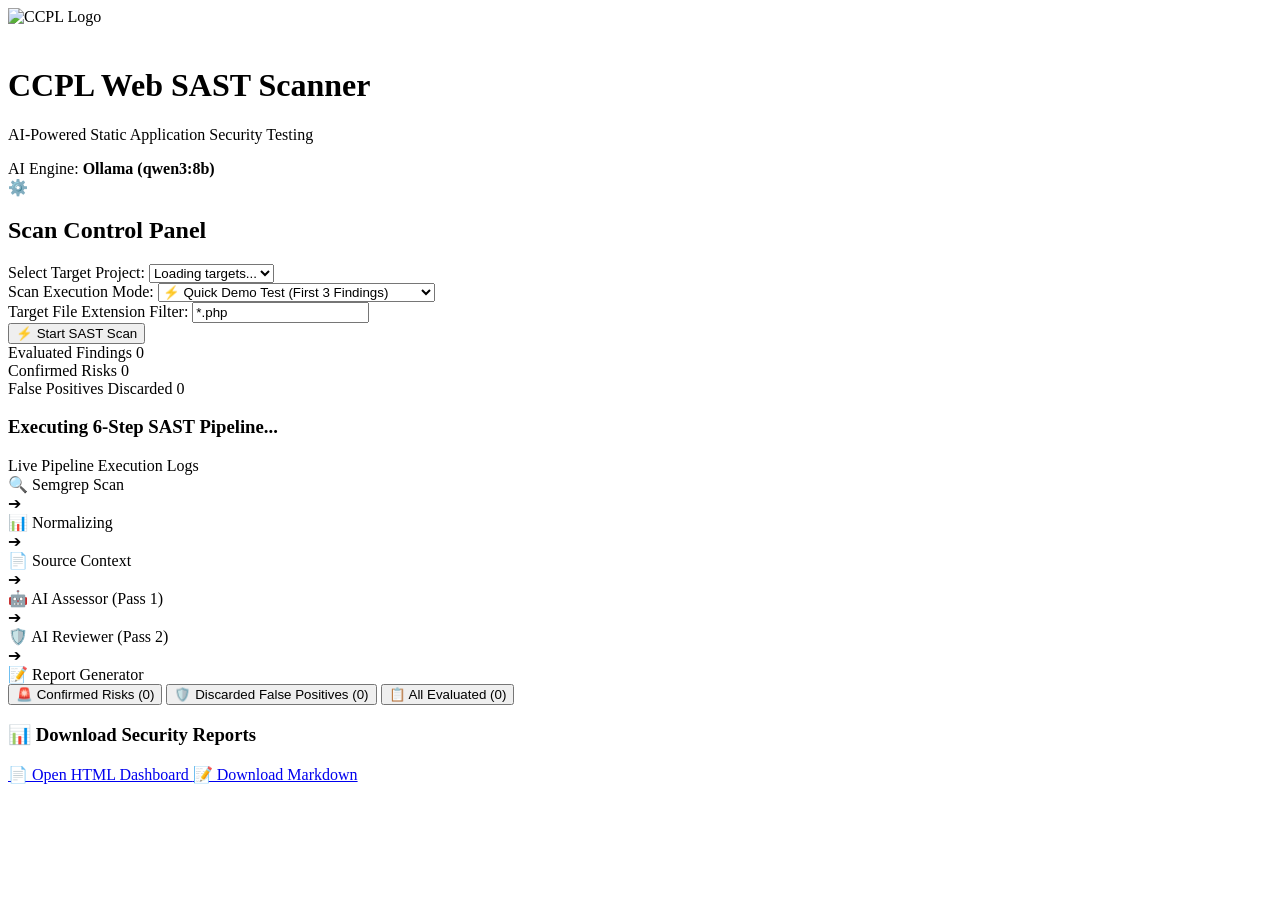
==== frontend/index.html @ 24cbbf10 "Final Phase 1 completion: Clean codebase audit, updated README.md, created HANDOVER.md for Phase 2 D" ====
<!DOCTYPE html>
<html lang="en">
<head>
    <meta charset="UTF-8">
    <meta name="viewport" content="width=device-width, initial-scale=1.0">
    <title>CCPL Web SAST Security Dashboard</title>
    <!-- Google Fonts for Modern Typography -->
    <link rel="preconnect" href="https://fonts.googleapis.com">
    <link rel="preconnect" href="https://fonts.gstatic.com" crossorigin>
    <link href="https://fonts.googleapis.com/css2?family=Outfit:wght@300;400;500;600;700&family=Fira+Code:wght@400;500&display=swap" rel="stylesheet">
    <!-- Static Stylesheet -->
    <link rel="stylesheet" href="/static/style.css">
</head>
<body>
    <div class="app-container">
        <!-- Top Navigation Header -->
        <header class="navbar">
            <div class="logo-group">
                <img src="/static/logo.webp" alt="CCPL Logo" class="brand-logo" style="height: 38px; max-height: 38px; width: auto; max-width: 160px; object-fit: contain; flex-shrink: 0; display: inline-block; vertical-align: middle;">
                <div>
                    <h1>CCPL Web SAST Scanner</h1>
                    <p class="subtitle">AI-Powered Static Application Security Testing</p>
                </div>
            </div>
            <div class="engine-badge">
                <span class="status-dot"></span>
                <span>AI Engine: <strong>Ollama (qwen3:8b)</strong></span>
            </div>
        </header>

        <!-- Main Dashboard Content -->
        <main class="dashboard-grid">
            <!-- Left Control Panel -->
            <section class="card control-card">
                <div class="card-title">
                    <span class="gear-icon">⚙️</span>
                    <h2>Scan Control Panel</h2>
                </div>
                
                <form id="scan-form" onsubmit="return false;">
                    <div class="form-group">
                        <label for="target-select">Select Target Project:</label>
                        <select id="target-select" class="form-input">
                            <option value="">Loading targets...</option>
                        </select>
                    </div>

                    <div class="form-group">
                        <label for="scan-mode">Scan Execution Mode:</label>
                        <select id="scan-mode" class="form-input">
                            <option value="3">⚡ Quick Demo Test (First 3 Findings)</option>
                            <option value="all">🔍 Full Comprehensive Scan (All Findings)</option>
                        </select>
                    </div>

                    <div class="form-group">
                        <label for="include-pattern">Target File Extension Filter:</label>
                        <input type="text" id="include-pattern" class="form-input" value="*.php" placeholder="e.g. *.php or *.js">
                    </div>

                    <button id="scan-btn" class="btn btn-primary">
                        <span id="btn-icon">⚡</span>
                        <span id="btn-text">Start SAST Scan</span>
                    </button>
                </form>
            </section>

            <!-- Right Results & Statistics Panel -->
            <section class="results-panel">
                <!-- Summary Metric Cards -->
                <div class="stats-row">
                    <div class="stat-card metric-evaluated">
                        <span class="stat-label">Evaluated Findings</span>
                        <span id="stat-total" class="stat-value text-blue">0</span>
                    </div>
                    <div class="stat-card metric-confirmed">
                        <span class="stat-label">Confirmed Risks</span>
                        <span id="stat-confirmed" class="stat-value text-red">0</span>
                    </div>
                    <div class="stat-card metric-discarded">
                        <span class="stat-label">False Positives Discarded</span>
                        <span id="stat-discarded" class="stat-value text-green">0</span>
                    </div>
                </div>

                <!-- Active Scan Central Processing Panel -->
                <div id="processing-panel" class="card processing-card">
                    <!-- Circular Blue Loading Spinner -->
                    <div id="spinner-container" class="spinner-group hidden">
                        <div class="blue-spinner"></div>
                        <h3 id="status-title">Executing 6-Step SAST Pipeline...</h3>
                    </div>

                    <!-- Live Real-Time Console Terminal Log Box -->
                    <div id="console-wrapper" class="console-wrapper hidden">
                        <div class="console-header">
                            <span class="console-dot red"></span>
                            <span class="console-dot yellow"></span>
                            <span class="console-dot green"></span>
                            <span class="console-title">Live Pipeline Execution Logs</span>
                        </div>
                        <div id="console-output" class="console-output"></div>
                    </div>

                    <!-- Clean 6-Step Pipeline Pathway Bar -->
                    <div id="pipeline-pathway" class="pipeline-pathway">
                        <div class="step-item" id="step-scanner">
                            <span class="step-icon">🔍</span>
                            <span class="step-label">Semgrep Scan</span>
                        </div>
                        <span class="arrow">➔</span>
                        <div class="step-item" id="step-normalizer">
                            <span class="step-icon">📊</span>
                            <span class="step-label">Normalizing</span>
                        </div>
                        <span class="arrow">➔</span>
                        <div class="step-item" id="step-context">
                            <span class="step-icon">📄</span>
                            <span class="step-label">Source Context</span>
                        </div>
                        <span class="arrow">➔</span>
                        <div class="step-item" id="step-assessor">
                            <span class="step-icon">🤖</span>
                            <span class="step-label">AI Assessor (Pass 1)</span>
                        </div>
                        <span class="arrow">➔</span>
                        <div class="step-item" id="step-reviewer">
                            <span class="step-icon">🛡️</span>
                            <span class="step-label">AI Reviewer (Pass 2)</span>
                        </div>
                        <span class="arrow">➔</span>
                        <div class="step-item" id="step-reports">
                            <span class="step-icon">📝</span>
                            <span class="step-label">Report Generator</span>
                        </div>
                    </div>
                </div>

                <!-- Interactive Filter Tabs Bar -->
                <div id="tab-navigation" class="tab-navigation hidden">
                    <button class="tab-btn active" id="tab-confirmed-btn">
                        🚨 Confirmed Risks (<span id="tab-confirmed-count">0</span>)
                    </button>
                    <button class="tab-btn" id="tab-discarded-btn">
                        🛡️ Discarded False Positives (<span id="tab-discarded-count">0</span>)
                    </button>
                    <button class="tab-btn" id="tab-all-btn">
                        📋 All Evaluated (<span id="tab-all-count">0</span>)
                    </button>
                </div>

                <!-- Report Action Bar -->
                <div id="report-actions" class="card actions-card hidden">
                    <div class="actions-header">
                        <h3>📊 Download Security Reports</h3>
                        <div class="button-group">
                            <a id="download-html-btn" href="/api/reports/html" target="_blank" class="btn btn-secondary">
                                📄 Open HTML Dashboard
                            </a>
                            <a id="download-md-btn" href="/api/reports/md" download class="btn btn-secondary">
                                📝 Download Markdown
                            </a>
                        </div>
                    </div>
                </div>

                <!-- Dynamic Findings List Container -->
                <div id="findings-container" class="findings-feed"></div>
            </section>
        </main>
    </div>

    <!-- Static JavaScript Logic -->
    <script src="/static/app.js"></script>
</body>
</html>
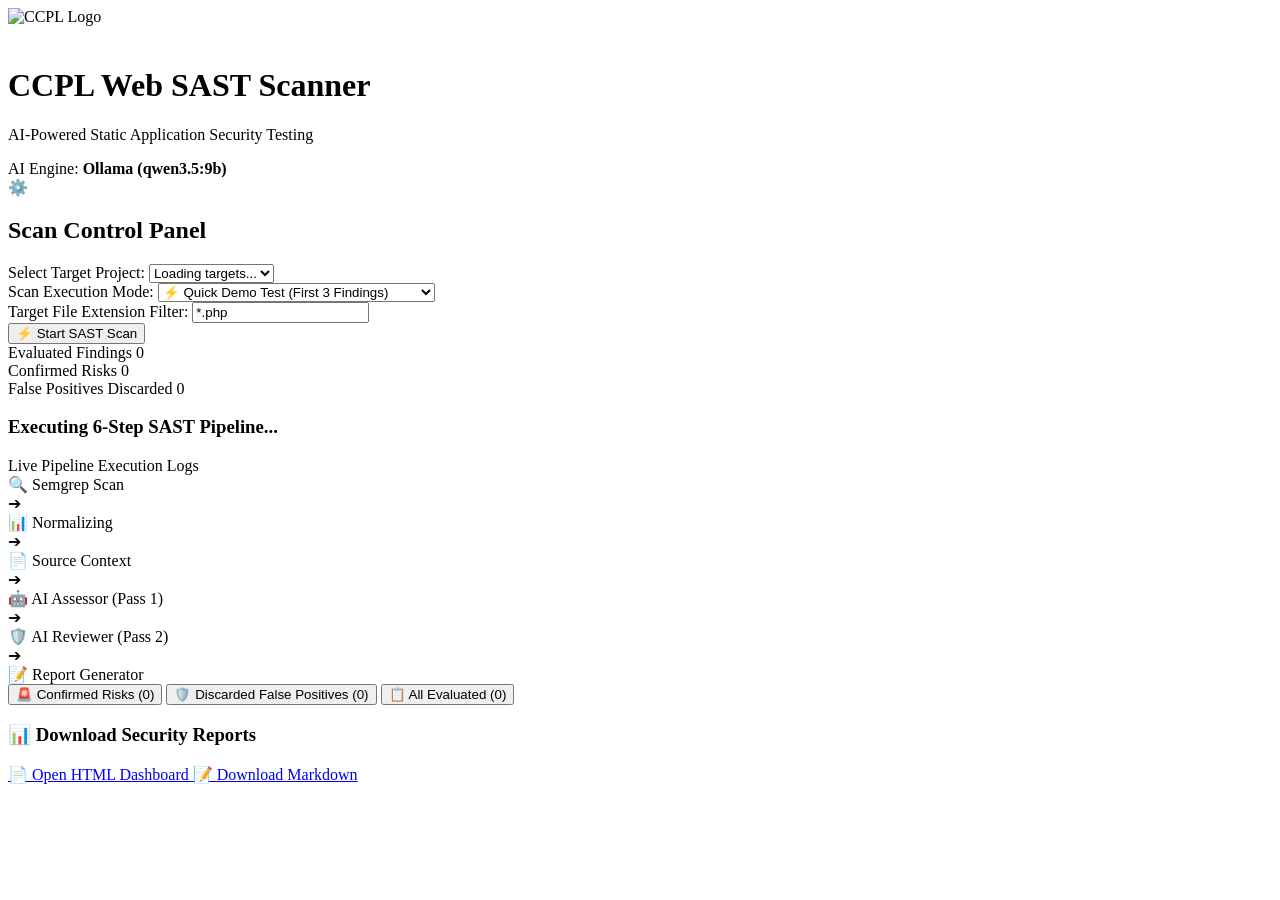
==== commit e0dd8fde: "chore: update project LLM model to qwen3.5:9b" ====
--- a/frontend/index.html
+++ b/frontend/index.html
@@ -24,7 +24,7 @@
             </div>
             <div class="engine-badge">
                 <span class="status-dot"></span>
-                <span>AI Engine: <strong>Ollama (qwen3:8b)</strong></span>
+                <span>AI Engine: <strong>Ollama (qwen3.5:9b)</strong></span>
             </div>
         </header>
 
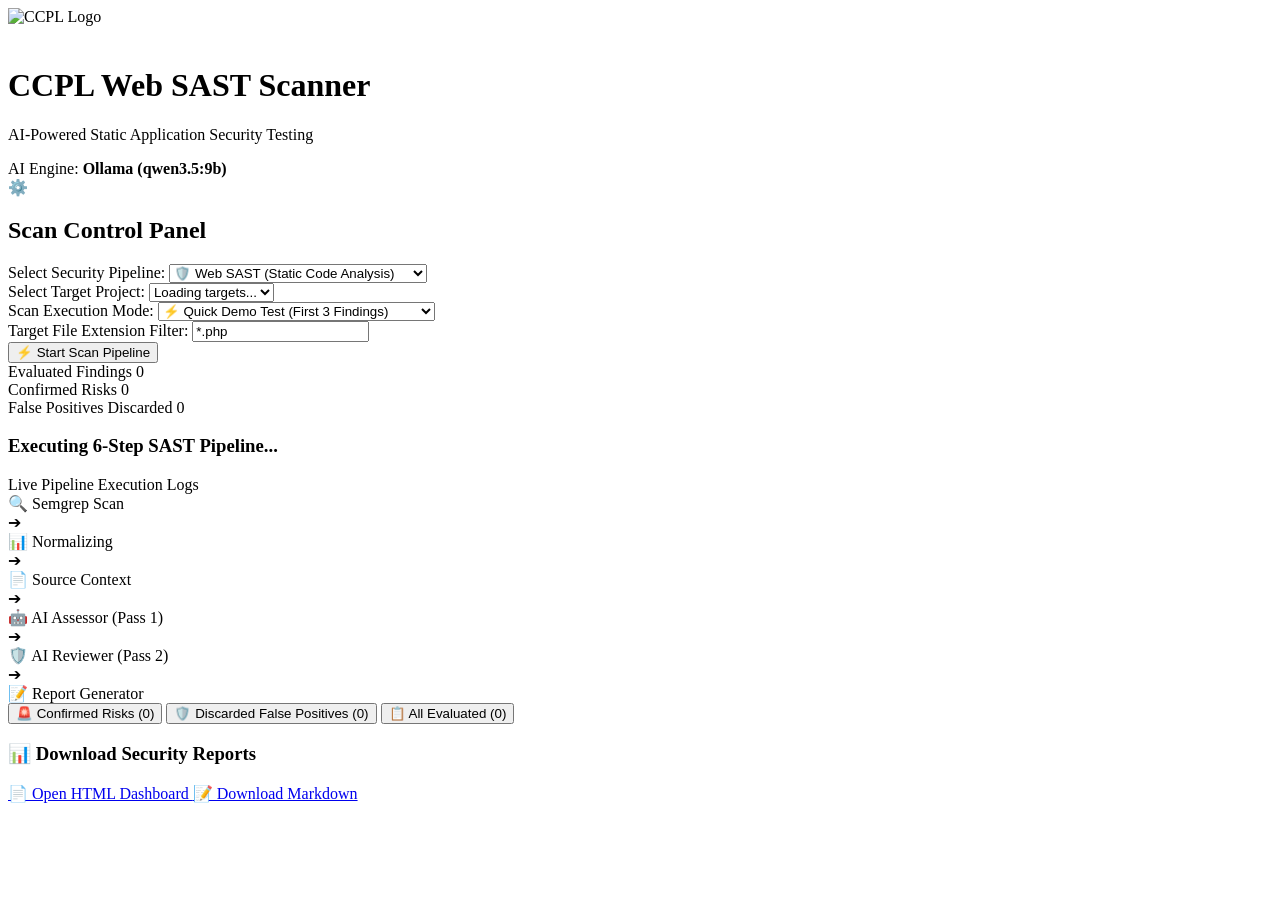
==== commit 3eec8a94: "feat: implement frontend dashboard with real-time SSE scan monitoring and LLM-based vulnerability as" ====
--- a/frontend/index.html
+++ b/frontend/index.html
@@ -39,6 +39,14 @@
                 
                 <form id="scan-form" onsubmit="return false;">
                     <div class="form-group">
+                        <label for="pipeline-select">Select Security Pipeline:</label>
+                        <select id="pipeline-select" class="form-input">
+                            <option value="web_sast">🛡️ Web SAST (Static Code Analysis)</option>
+                            <option value="web_dast">🌐 Web DAST (Dynamic HTTP Testing)</option>
+                        </select>
+                    </div>
+
+                    <div class="form-group" id="target-select-group">
                         <label for="target-select">Select Target Project:</label>
                         <select id="target-select" class="form-input">
                             <option value="">Loading targets...</option>
@@ -53,14 +61,14 @@
                         </select>
                     </div>
 
-                    <div class="form-group">
+                    <div class="form-group" id="include-pattern-group">
                         <label for="include-pattern">Target File Extension Filter:</label>
                         <input type="text" id="include-pattern" class="form-input" value="*.php" placeholder="e.g. *.php or *.js">
                     </div>
 
                     <button id="scan-btn" class="btn btn-primary">
                         <span id="btn-icon">⚡</span>
-                        <span id="btn-text">Start SAST Scan</span>
+                        <span id="btn-text">Start Scan Pipeline</span>
                     </button>
                 </form>
             </section>
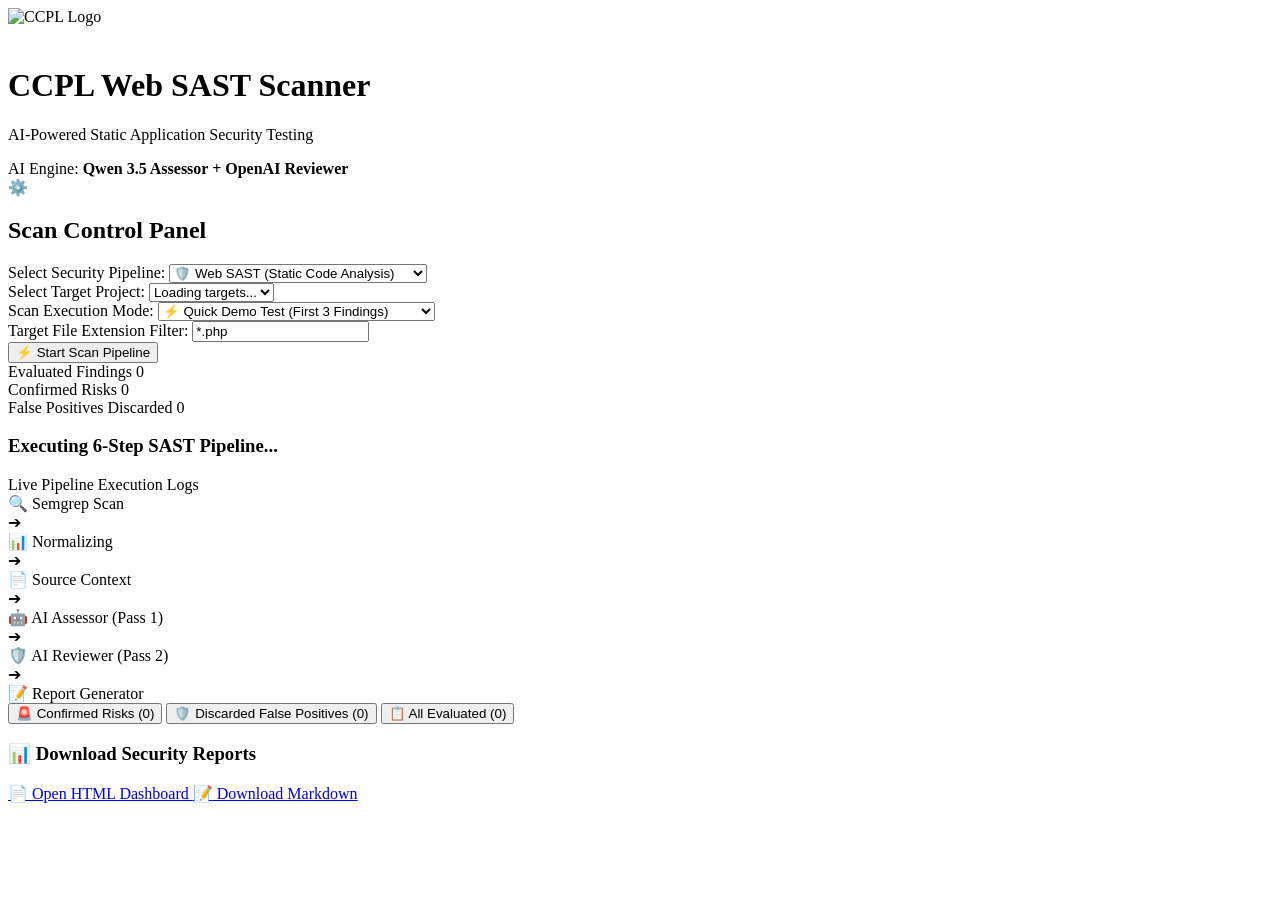
==== commit 29eebf26: "feat: enhance OpenAI reviewer integration and update documentation for Mobile SAST" ====
--- a/frontend/index.html
+++ b/frontend/index.html
@@ -24,7 +24,7 @@
             </div>
             <div class="engine-badge">
                 <span class="status-dot"></span>
-                <span>AI Engine: <strong>Ollama (qwen3.5:9b)</strong></span>
+                    <span>AI Engine: <strong>Qwen 3.5 Assessor + OpenAI Reviewer</strong></span>
             </div>
         </header>
 
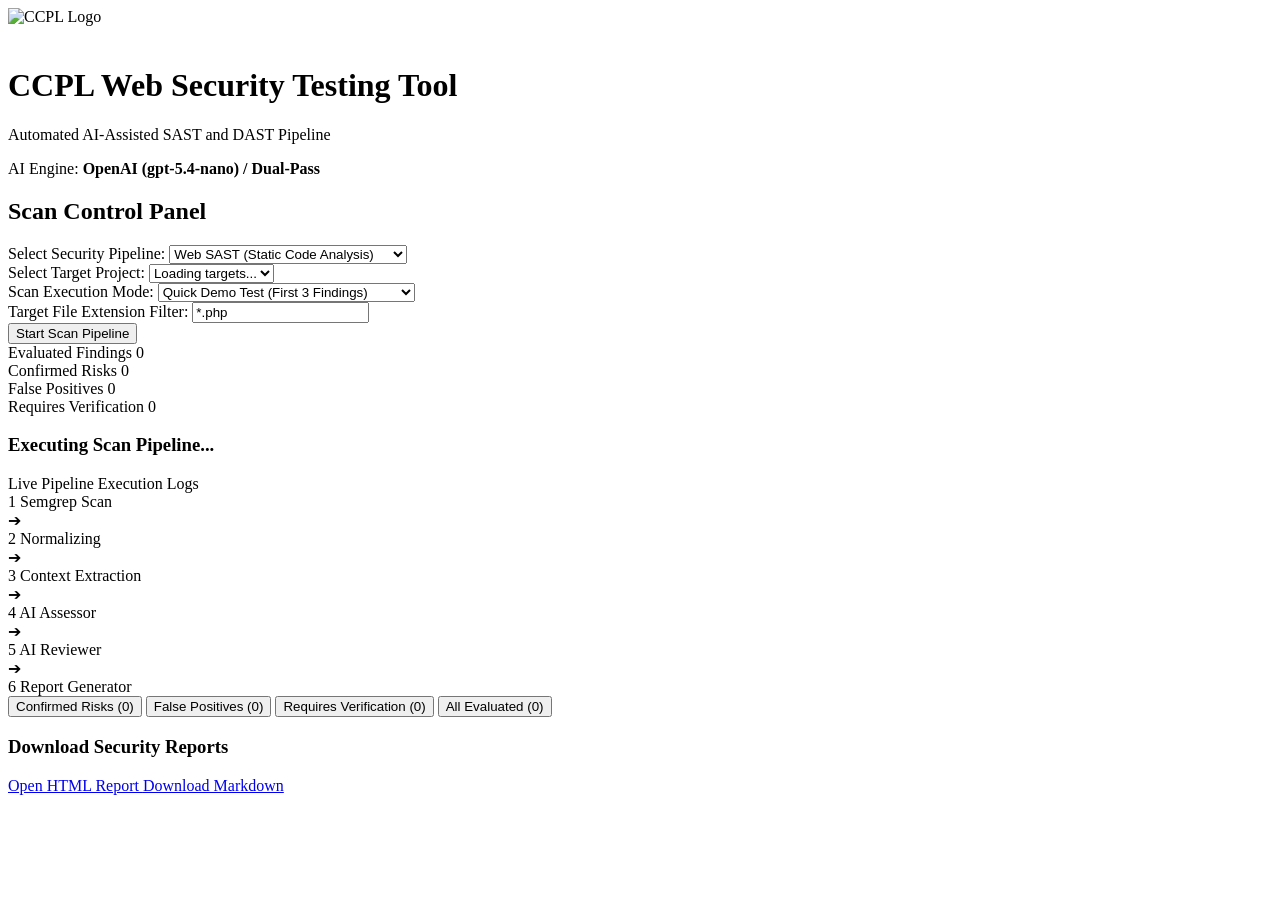
==== commit 4b7d6d1e: "feat(ui): clean frontend emojis, add 3 verdict categories, clickable stat card navigation, and DAST " ====
--- a/frontend/index.html
+++ b/frontend/index.html
@@ -3,7 +3,7 @@
 <head>
     <meta charset="UTF-8">
     <meta name="viewport" content="width=device-width, initial-scale=1.0">
-    <title>CCPL Web SAST Security Dashboard</title>
+    <title>CCPL Web Security Testing Dashboard</title>
     <!-- Google Fonts for Modern Typography -->
     <link rel="preconnect" href="https://fonts.googleapis.com">
     <link rel="preconnect" href="https://fonts.gstatic.com" crossorigin>
@@ -18,13 +18,13 @@
             <div class="logo-group">
                 <img src="/static/logo.webp" alt="CCPL Logo" class="brand-logo" style="height: 38px; max-height: 38px; width: auto; max-width: 160px; object-fit: contain; flex-shrink: 0; display: inline-block; vertical-align: middle;">
                 <div>
-                    <h1>CCPL Web SAST Scanner</h1>
-                    <p class="subtitle">AI-Powered Static Application Security Testing</p>
+                    <h1 id="app-header-title">CCPL Web Security Testing Tool</h1>
+                    <p class="subtitle">Automated AI-Assisted SAST and DAST Pipeline</p>
                 </div>
             </div>
             <div class="engine-badge">
                 <span class="status-dot"></span>
-                    <span>AI Engine: <strong>Qwen 3.5 Assessor + OpenAI Reviewer</strong></span>
+                <span>AI Engine: <strong>OpenAI (gpt-5.4-nano) / Dual-Pass</strong></span>
             </div>
         </header>
 
@@ -33,7 +33,6 @@
             <!-- Left Control Panel -->
             <section class="card control-card">
                 <div class="card-title">
-                    <span class="gear-icon">⚙️</span>
                     <h2>Scan Control Panel</h2>
                 </div>
                 
@@ -41,8 +40,8 @@
                     <div class="form-group">
                         <label for="pipeline-select">Select Security Pipeline:</label>
                         <select id="pipeline-select" class="form-input">
-                            <option value="web_sast">🛡️ Web SAST (Static Code Analysis)</option>
-                            <option value="web_dast">🌐 Web DAST (Dynamic HTTP Testing)</option>
+                            <option value="web_sast">Web SAST (Static Code Analysis)</option>
+                            <option value="web_dast">Web DAST (Dynamic HTTP Testing)</option>
                         </select>
                     </div>
 
@@ -56,8 +55,8 @@
                     <div class="form-group">
                         <label for="scan-mode">Scan Execution Mode:</label>
                         <select id="scan-mode" class="form-input">
-                            <option value="3">⚡ Quick Demo Test (First 3 Findings)</option>
-                            <option value="all">🔍 Full Comprehensive Scan (All Findings)</option>
+                            <option value="3">Quick Demo Test (First 3 Findings)</option>
+                            <option value="all">Full Comprehensive Scan (All Findings)</option>
                         </select>
                     </div>
 
@@ -67,7 +66,6 @@
                     </div>
 
                     <button id="scan-btn" class="btn btn-primary">
-                        <span id="btn-icon">⚡</span>
                         <span id="btn-text">Start Scan Pipeline</span>
                     </button>
                 </form>
@@ -75,19 +73,23 @@
 
             <!-- Right Results & Statistics Panel -->
             <section class="results-panel">
-                <!-- Summary Metric Cards -->
+                <!-- Summary Metric Cards (Clickable for quick filtering) -->
                 <div class="stats-row">
-                    <div class="stat-card metric-evaluated">
+                    <div class="stat-card metric-evaluated" id="card-click-all" title="Click to view all evaluated findings">
                         <span class="stat-label">Evaluated Findings</span>
                         <span id="stat-total" class="stat-value text-blue">0</span>
                     </div>
-                    <div class="stat-card metric-confirmed">
+                    <div class="stat-card metric-confirmed" id="card-click-confirmed" title="Click to view confirmed risks">
                         <span class="stat-label">Confirmed Risks</span>
                         <span id="stat-confirmed" class="stat-value text-red">0</span>
                     </div>
-                    <div class="stat-card metric-discarded">
-                        <span class="stat-label">False Positives Discarded</span>
+                    <div class="stat-card metric-discarded" id="card-click-discarded" title="Click to view false positives">
+                        <span class="stat-label">False Positives</span>
                         <span id="stat-discarded" class="stat-value text-green">0</span>
+                    </div>
+                    <div class="stat-card metric-needs-review" id="card-click-needs-review" title="Click to view findings requiring verification">
+                        <span class="stat-label">Requires Verification</span>
+                        <span id="stat-needs-review" class="stat-value text-yellow">0</span>
                     </div>
                 </div>
 
@@ -96,7 +98,7 @@
                     <!-- Circular Blue Loading Spinner -->
                     <div id="spinner-container" class="spinner-group hidden">
                         <div class="blue-spinner"></div>
-                        <h3 id="status-title">Executing 6-Step SAST Pipeline...</h3>
+                        <h3 id="status-title">Executing Scan Pipeline...</h3>
                     </div>
 
                     <!-- Live Real-Time Console Terminal Log Box -->
@@ -113,32 +115,32 @@
                     <!-- Clean 6-Step Pipeline Pathway Bar -->
                     <div id="pipeline-pathway" class="pipeline-pathway">
                         <div class="step-item" id="step-scanner">
-                            <span class="step-icon">🔍</span>
-                            <span class="step-label">Semgrep Scan</span>
+                            <span class="step-num">1</span>
+                            <span class="step-label" id="scanner-step-label">Semgrep Scan</span>
                         </div>
                         <span class="arrow">➔</span>
                         <div class="step-item" id="step-normalizer">
-                            <span class="step-icon">📊</span>
+                            <span class="step-num">2</span>
                             <span class="step-label">Normalizing</span>
                         </div>
                         <span class="arrow">➔</span>
                         <div class="step-item" id="step-context">
-                            <span class="step-icon">📄</span>
-                            <span class="step-label">Source Context</span>
+                            <span class="step-num">3</span>
+                            <span class="step-label">Context Extraction</span>
                         </div>
                         <span class="arrow">➔</span>
                         <div class="step-item" id="step-assessor">
-                            <span class="step-icon">🤖</span>
-                            <span class="step-label">AI Assessor (Pass 1)</span>
+                            <span class="step-num">4</span>
+                            <span class="step-label">AI Assessor</span>
                         </div>
                         <span class="arrow">➔</span>
                         <div class="step-item" id="step-reviewer">
-                            <span class="step-icon">🛡️</span>
-                            <span class="step-label">AI Reviewer (Pass 2)</span>
+                            <span class="step-num">5</span>
+                            <span class="step-label">AI Reviewer</span>
                         </div>
                         <span class="arrow">➔</span>
                         <div class="step-item" id="step-reports">
-                            <span class="step-icon">📝</span>
+                            <span class="step-num">6</span>
                             <span class="step-label">Report Generator</span>
                         </div>
                     </div>
@@ -147,26 +149,29 @@
                 <!-- Interactive Filter Tabs Bar -->
                 <div id="tab-navigation" class="tab-navigation hidden">
                     <button class="tab-btn active" id="tab-confirmed-btn">
-                        🚨 Confirmed Risks (<span id="tab-confirmed-count">0</span>)
+                        Confirmed Risks (<span id="tab-confirmed-count">0</span>)
                     </button>
                     <button class="tab-btn" id="tab-discarded-btn">
-                        🛡️ Discarded False Positives (<span id="tab-discarded-count">0</span>)
+                        False Positives (<span id="tab-discarded-count">0</span>)
+                    </button>
+                    <button class="tab-btn" id="tab-needs-review-btn">
+                        Requires Verification (<span id="tab-needs-review-count">0</span>)
                     </button>
                     <button class="tab-btn" id="tab-all-btn">
-                        📋 All Evaluated (<span id="tab-all-count">0</span>)
+                        All Evaluated (<span id="tab-all-count">0</span>)
                     </button>
                 </div>
 
-                <!-- Report Action Bar -->
+                <!-- Report Action Bar (Download Options) -->
                 <div id="report-actions" class="card actions-card hidden">
                     <div class="actions-header">
-                        <h3>📊 Download Security Reports</h3>
+                        <h3>Download Security Reports</h3>
                         <div class="button-group">
                             <a id="download-html-btn" href="/api/reports/html" target="_blank" class="btn btn-secondary">
-                                📄 Open HTML Dashboard
+                                Open HTML Report
                             </a>
                             <a id="download-md-btn" href="/api/reports/md" download class="btn btn-secondary">
-                                📝 Download Markdown
+                                Download Markdown
                             </a>
                         </div>
                     </div>
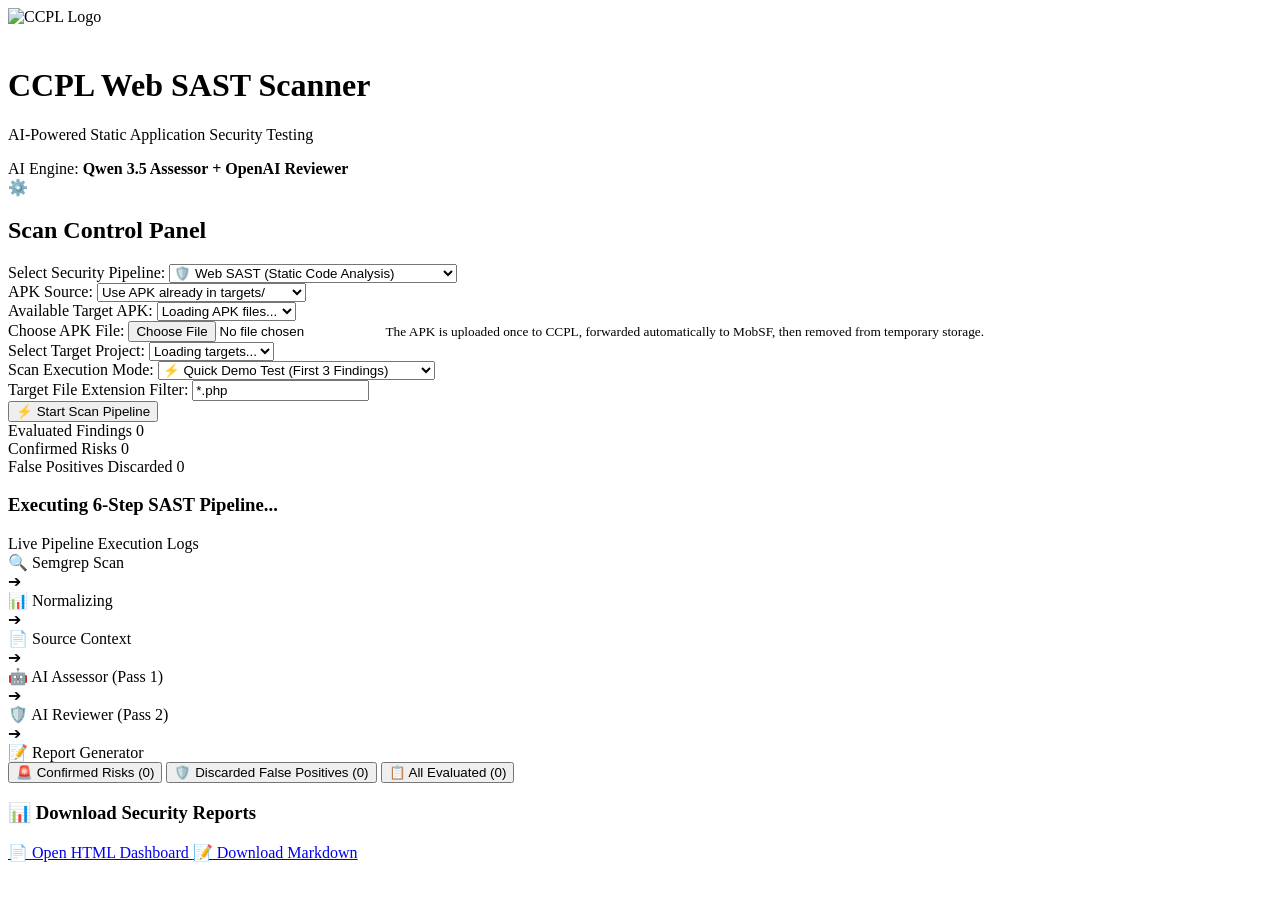
==== commit 7cb726d0: "feat(mobile-sast): add MobSF scan intake and verified DIVA workflow" ====
--- a/frontend/index.html
+++ b/frontend/index.html
@@ -3,7 +3,7 @@
 <head>
     <meta charset="UTF-8">
     <meta name="viewport" content="width=device-width, initial-scale=1.0">
-    <title>CCPL Web Security Testing Dashboard</title>
+    <title>CCPL Web SAST Security Dashboard</title>
     <!-- Google Fonts for Modern Typography -->
     <link rel="preconnect" href="https://fonts.googleapis.com">
     <link rel="preconnect" href="https://fonts.gstatic.com" crossorigin>
@@ -18,13 +18,13 @@
             <div class="logo-group">
                 <img src="/static/logo.webp" alt="CCPL Logo" class="brand-logo" style="height: 38px; max-height: 38px; width: auto; max-width: 160px; object-fit: contain; flex-shrink: 0; display: inline-block; vertical-align: middle;">
                 <div>
-                    <h1 id="app-header-title">CCPL Web Security Testing Tool</h1>
-                    <p class="subtitle">Automated AI-Assisted SAST and DAST Pipeline</p>
+                    <h1>CCPL Web SAST Scanner</h1>
+                    <p class="subtitle">AI-Powered Static Application Security Testing</p>
                 </div>
             </div>
             <div class="engine-badge">
                 <span class="status-dot"></span>
-                <span>AI Engine: <strong>OpenAI (gpt-5.4-nano) / Dual-Pass</strong></span>
+                    <span>AI Engine: <strong>Qwen 3.5 Assessor + OpenAI Reviewer</strong></span>
             </div>
         </header>
 
@@ -33,6 +33,7 @@
             <!-- Left Control Panel -->
             <section class="card control-card">
                 <div class="card-title">
+                    <span class="gear-icon">⚙️</span>
                     <h2>Scan Control Panel</h2>
                 </div>
                 
@@ -40,9 +41,33 @@
                     <div class="form-group">
                         <label for="pipeline-select">Select Security Pipeline:</label>
                         <select id="pipeline-select" class="form-input">
-                            <option value="web_sast">Web SAST (Static Code Analysis)</option>
-                            <option value="web_dast">Web DAST (Dynamic HTTP Testing)</option>
+                            <option value="web_sast">🛡️ Web SAST (Static Code Analysis)</option>
+                            <option value="web_dast">🌐 Web DAST (Dynamic HTTP Testing)</option>
+                            <option value="mobile_sast">📱 Mobile SAST (APK Analysis with MobSF)</option>
                         </select>
+                    </div>
+
+                    <div id="mobile-apk-controls" class="hidden">
+                        <div class="form-group">
+                            <label for="apk-source-select">APK Source:</label>
+                            <select id="apk-source-select" class="form-input">
+                                <option value="target">Use APK already in targets/</option>
+                                <option value="upload">Upload APK from this computer</option>
+                            </select>
+                        </div>
+
+                        <div class="form-group" id="target-apk-group">
+                            <label for="target-apk-select">Available Target APK:</label>
+                            <select id="target-apk-select" class="form-input">
+                                <option value="">Loading APK files...</option>
+                            </select>
+                        </div>
+
+                        <div class="form-group hidden" id="upload-apk-group">
+                            <label for="apk-file-input">Choose APK File:</label>
+                            <input type="file" id="apk-file-input" class="form-input" accept=".apk,application/vnd.android.package-archive">
+                            <small>The APK is uploaded once to CCPL, forwarded automatically to MobSF, then removed from temporary storage.</small>
+                        </div>
                     </div>
 
                     <div class="form-group" id="target-select-group">
@@ -55,8 +80,8 @@
                     <div class="form-group">
                         <label for="scan-mode">Scan Execution Mode:</label>
                         <select id="scan-mode" class="form-input">
-                            <option value="3">Quick Demo Test (First 3 Findings)</option>
-                            <option value="all">Full Comprehensive Scan (All Findings)</option>
+                            <option value="3">⚡ Quick Demo Test (First 3 Findings)</option>
+                            <option value="all">🔍 Full Comprehensive Scan (All Findings)</option>
                         </select>
                     </div>
 
@@ -66,6 +91,7 @@
                     </div>
 
                     <button id="scan-btn" class="btn btn-primary">
+                        <span id="btn-icon">⚡</span>
                         <span id="btn-text">Start Scan Pipeline</span>
                     </button>
                 </form>
@@ -73,23 +99,19 @@
 
             <!-- Right Results & Statistics Panel -->
             <section class="results-panel">
-                <!-- Summary Metric Cards (Clickable for quick filtering) -->
+                <!-- Summary Metric Cards -->
                 <div class="stats-row">
-                    <div class="stat-card metric-evaluated" id="card-click-all" title="Click to view all evaluated findings">
+                    <div class="stat-card metric-evaluated">
                         <span class="stat-label">Evaluated Findings</span>
                         <span id="stat-total" class="stat-value text-blue">0</span>
                     </div>
-                    <div class="stat-card metric-confirmed" id="card-click-confirmed" title="Click to view confirmed risks">
+                    <div class="stat-card metric-confirmed">
                         <span class="stat-label">Confirmed Risks</span>
                         <span id="stat-confirmed" class="stat-value text-red">0</span>
                     </div>
-                    <div class="stat-card metric-discarded" id="card-click-discarded" title="Click to view false positives">
-                        <span class="stat-label">False Positives</span>
+                    <div class="stat-card metric-discarded">
+                        <span class="stat-label">False Positives Discarded</span>
                         <span id="stat-discarded" class="stat-value text-green">0</span>
-                    </div>
-                    <div class="stat-card metric-needs-review" id="card-click-needs-review" title="Click to view findings requiring verification">
-                        <span class="stat-label">Requires Verification</span>
-                        <span id="stat-needs-review" class="stat-value text-yellow">0</span>
                     </div>
                 </div>
 
@@ -98,7 +120,7 @@
                     <!-- Circular Blue Loading Spinner -->
                     <div id="spinner-container" class="spinner-group hidden">
                         <div class="blue-spinner"></div>
-                        <h3 id="status-title">Executing Scan Pipeline...</h3>
+                        <h3 id="status-title">Executing 6-Step SAST Pipeline...</h3>
                     </div>
 
                     <!-- Live Real-Time Console Terminal Log Box -->
@@ -115,32 +137,32 @@
                     <!-- Clean 6-Step Pipeline Pathway Bar -->
                     <div id="pipeline-pathway" class="pipeline-pathway">
                         <div class="step-item" id="step-scanner">
-                            <span class="step-num">1</span>
-                            <span class="step-label" id="scanner-step-label">Semgrep Scan</span>
+                            <span class="step-icon">🔍</span>
+                            <span class="step-label">Semgrep Scan</span>
                         </div>
                         <span class="arrow">➔</span>
                         <div class="step-item" id="step-normalizer">
-                            <span class="step-num">2</span>
+                            <span class="step-icon">📊</span>
                             <span class="step-label">Normalizing</span>
                         </div>
                         <span class="arrow">➔</span>
                         <div class="step-item" id="step-context">
-                            <span class="step-num">3</span>
-                            <span class="step-label">Context Extraction</span>
+                            <span class="step-icon">📄</span>
+                            <span class="step-label">Source Context</span>
                         </div>
                         <span class="arrow">➔</span>
                         <div class="step-item" id="step-assessor">
-                            <span class="step-num">4</span>
-                            <span class="step-label">AI Assessor</span>
+                            <span class="step-icon">🤖</span>
+                            <span class="step-label">AI Assessor (Pass 1)</span>
                         </div>
                         <span class="arrow">➔</span>
                         <div class="step-item" id="step-reviewer">
-                            <span class="step-num">5</span>
-                            <span class="step-label">AI Reviewer</span>
+                            <span class="step-icon">🛡️</span>
+                            <span class="step-label">AI Reviewer (Pass 2)</span>
                         </div>
                         <span class="arrow">➔</span>
                         <div class="step-item" id="step-reports">
-                            <span class="step-num">6</span>
+                            <span class="step-icon">📝</span>
                             <span class="step-label">Report Generator</span>
                         </div>
                     </div>
@@ -149,29 +171,26 @@
                 <!-- Interactive Filter Tabs Bar -->
                 <div id="tab-navigation" class="tab-navigation hidden">
                     <button class="tab-btn active" id="tab-confirmed-btn">
-                        Confirmed Risks (<span id="tab-confirmed-count">0</span>)
+                        🚨 Confirmed Risks (<span id="tab-confirmed-count">0</span>)
                     </button>
                     <button class="tab-btn" id="tab-discarded-btn">
-                        False Positives (<span id="tab-discarded-count">0</span>)
-                    </button>
-                    <button class="tab-btn" id="tab-needs-review-btn">
-                        Requires Verification (<span id="tab-needs-review-count">0</span>)
+                        🛡️ Discarded False Positives (<span id="tab-discarded-count">0</span>)
                     </button>
                     <button class="tab-btn" id="tab-all-btn">
-                        All Evaluated (<span id="tab-all-count">0</span>)
-                    </button>
-                </div>
-
-                <!-- Report Action Bar (Download Options) -->
+                        📋 All Evaluated (<span id="tab-all-count">0</span>)
+                    </button>
+                </div>
+
+                <!-- Report Action Bar -->
                 <div id="report-actions" class="card actions-card hidden">
                     <div class="actions-header">
-                        <h3>Download Security Reports</h3>
+                        <h3>📊 Download Security Reports</h3>
                         <div class="button-group">
                             <a id="download-html-btn" href="/api/reports/html" target="_blank" class="btn btn-secondary">
-                                Open HTML Report
+                                📄 Open HTML Dashboard
                             </a>
                             <a id="download-md-btn" href="/api/reports/md" download class="btn btn-secondary">
-                                Download Markdown
+                                📝 Download Markdown
                             </a>
                         </div>
                     </div>
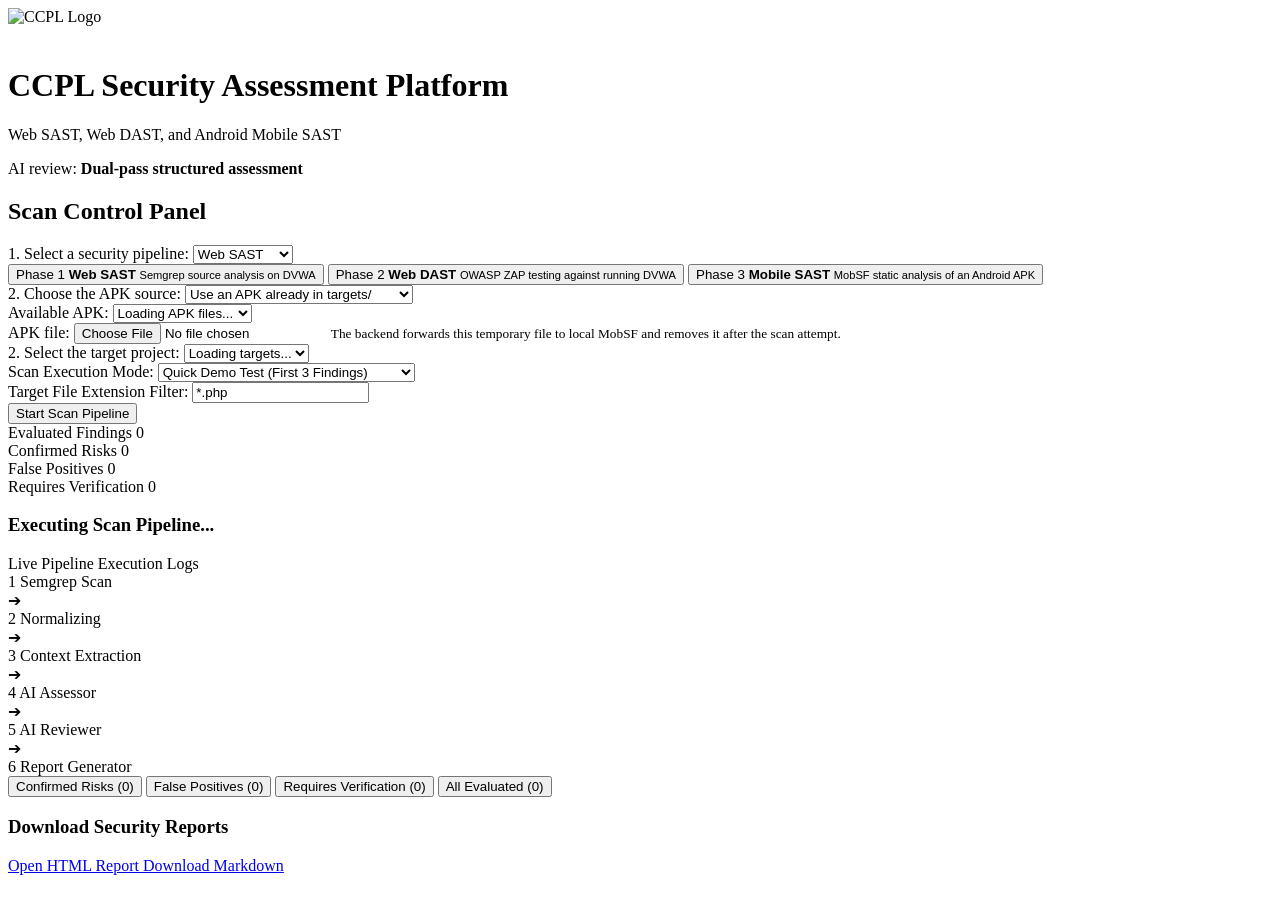
==== commit c7924963: "merge: integrate stable web pipelines with Mobile SAST phase 3" ====
--- a/frontend/index.html
+++ b/frontend/index.html
@@ -3,7 +3,7 @@
 <head>
     <meta charset="UTF-8">
     <meta name="viewport" content="width=device-width, initial-scale=1.0">
-    <title>CCPL Web SAST Security Dashboard</title>
+    <title>CCPL Security Assessment Platform</title>
     <!-- Google Fonts for Modern Typography -->
     <link rel="preconnect" href="https://fonts.googleapis.com">
     <link rel="preconnect" href="https://fonts.gstatic.com" crossorigin>
@@ -18,13 +18,13 @@
             <div class="logo-group">
                 <img src="/static/logo.webp" alt="CCPL Logo" class="brand-logo" style="height: 38px; max-height: 38px; width: auto; max-width: 160px; object-fit: contain; flex-shrink: 0; display: inline-block; vertical-align: middle;">
                 <div>
-                    <h1>CCPL Web SAST Scanner</h1>
-                    <p class="subtitle">AI-Powered Static Application Security Testing</p>
+                    <h1 id="app-header-title">CCPL Security Assessment Platform</h1>
+                    <p class="subtitle">Web SAST, Web DAST, and Android Mobile SAST</p>
                 </div>
             </div>
             <div class="engine-badge">
                 <span class="status-dot"></span>
-                    <span>AI Engine: <strong>Qwen 3.5 Assessor + OpenAI Reviewer</strong></span>
+                <span>AI review: <strong>Dual-pass structured assessment</strong></span>
             </div>
         </header>
 
@@ -33,45 +33,59 @@
             <!-- Left Control Panel -->
             <section class="card control-card">
                 <div class="card-title">
-                    <span class="gear-icon">⚙️</span>
                     <h2>Scan Control Panel</h2>
                 </div>
                 
                 <form id="scan-form" onsubmit="return false;">
                     <div class="form-group">
-                        <label for="pipeline-select">Select Security Pipeline:</label>
-                        <select id="pipeline-select" class="form-input">
-                            <option value="web_sast">🛡️ Web SAST (Static Code Analysis)</option>
-                            <option value="web_dast">🌐 Web DAST (Dynamic HTTP Testing)</option>
-                            <option value="mobile_sast">📱 Mobile SAST (APK Analysis with MobSF)</option>
+                        <label for="pipeline-select">1. Select a security pipeline:</label>
+                        <select id="pipeline-select" class="form-input visually-hidden" aria-label="Selected security pipeline">
+                            <option value="web_sast">Web SAST</option>
+                            <option value="web_dast">Web DAST</option>
+                            <option value="mobile_sast">Mobile SAST</option>
                         </select>
+                        <div class="pipeline-options" role="group" aria-label="Security pipeline">
+                            <button type="button" class="pipeline-option active" data-pipeline="web_sast">
+                                <span class="phase-kicker">Phase 1</span>
+                                <strong>Web SAST</strong>
+                                <small>Semgrep source analysis on DVWA</small>
+                            </button>
+                            <button type="button" class="pipeline-option" data-pipeline="web_dast">
+                                <span class="phase-kicker">Phase 2</span>
+                                <strong>Web DAST</strong>
+                                <small>OWASP ZAP testing against running DVWA</small>
+                            </button>
+                            <button type="button" class="pipeline-option" data-pipeline="mobile_sast">
+                                <span class="phase-kicker">Phase 3</span>
+                                <strong>Mobile SAST</strong>
+                                <small>MobSF static analysis of an Android APK</small>
+                            </button>
+                        </div>
                     </div>
 
                     <div id="mobile-apk-controls" class="hidden">
                         <div class="form-group">
-                            <label for="apk-source-select">APK Source:</label>
+                            <label for="apk-source-select">2. Choose the APK source:</label>
                             <select id="apk-source-select" class="form-input">
-                                <option value="target">Use APK already in targets/</option>
-                                <option value="upload">Upload APK from this computer</option>
+                                <option value="target">Use an APK already in targets/</option>
+                                <option value="upload">Upload an APK from this computer</option>
                             </select>
                         </div>
-
                         <div class="form-group" id="target-apk-group">
-                            <label for="target-apk-select">Available Target APK:</label>
+                            <label for="target-apk-select">Available APK:</label>
                             <select id="target-apk-select" class="form-input">
                                 <option value="">Loading APK files...</option>
                             </select>
                         </div>
-
                         <div class="form-group hidden" id="upload-apk-group">
-                            <label for="apk-file-input">Choose APK File:</label>
+                            <label for="apk-file-input">APK file:</label>
                             <input type="file" id="apk-file-input" class="form-input" accept=".apk,application/vnd.android.package-archive">
-                            <small>The APK is uploaded once to CCPL, forwarded automatically to MobSF, then removed from temporary storage.</small>
+                            <small>The backend forwards this temporary file to local MobSF and removes it after the scan attempt.</small>
                         </div>
                     </div>
 
                     <div class="form-group" id="target-select-group">
-                        <label for="target-select">Select Target Project:</label>
+                        <label for="target-select">2. Select the target project:</label>
                         <select id="target-select" class="form-input">
                             <option value="">Loading targets...</option>
                         </select>
@@ -80,8 +94,8 @@
                     <div class="form-group">
                         <label for="scan-mode">Scan Execution Mode:</label>
                         <select id="scan-mode" class="form-input">
-                            <option value="3">⚡ Quick Demo Test (First 3 Findings)</option>
-                            <option value="all">🔍 Full Comprehensive Scan (All Findings)</option>
+                            <option value="3">Quick Demo Test (First 3 Findings)</option>
+                            <option value="all">Full Comprehensive Scan (All Findings)</option>
                         </select>
                     </div>
 
@@ -91,7 +105,6 @@
                     </div>
 
                     <button id="scan-btn" class="btn btn-primary">
-                        <span id="btn-icon">⚡</span>
                         <span id="btn-text">Start Scan Pipeline</span>
                     </button>
                 </form>
@@ -99,19 +112,23 @@
 
             <!-- Right Results & Statistics Panel -->
             <section class="results-panel">
-                <!-- Summary Metric Cards -->
+                <!-- Summary Metric Cards (Clickable for quick filtering) -->
                 <div class="stats-row">
-                    <div class="stat-card metric-evaluated">
+                    <div class="stat-card metric-evaluated" id="card-click-all" title="Click to view all evaluated findings">
                         <span class="stat-label">Evaluated Findings</span>
                         <span id="stat-total" class="stat-value text-blue">0</span>
                     </div>
-                    <div class="stat-card metric-confirmed">
+                    <div class="stat-card metric-confirmed" id="card-click-confirmed" title="Click to view confirmed risks">
                         <span class="stat-label">Confirmed Risks</span>
                         <span id="stat-confirmed" class="stat-value text-red">0</span>
                     </div>
-                    <div class="stat-card metric-discarded">
-                        <span class="stat-label">False Positives Discarded</span>
+                    <div class="stat-card metric-discarded" id="card-click-discarded" title="Click to view false positives">
+                        <span class="stat-label">False Positives</span>
                         <span id="stat-discarded" class="stat-value text-green">0</span>
+                    </div>
+                    <div class="stat-card metric-needs-review" id="card-click-needs-review" title="Click to view findings requiring verification">
+                        <span class="stat-label">Requires Verification</span>
+                        <span id="stat-needs-review" class="stat-value text-yellow">0</span>
                     </div>
                 </div>
 
@@ -120,7 +137,7 @@
                     <!-- Circular Blue Loading Spinner -->
                     <div id="spinner-container" class="spinner-group hidden">
                         <div class="blue-spinner"></div>
-                        <h3 id="status-title">Executing 6-Step SAST Pipeline...</h3>
+                        <h3 id="status-title">Executing Scan Pipeline...</h3>
                     </div>
 
                     <!-- Live Real-Time Console Terminal Log Box -->
@@ -137,32 +154,32 @@
                     <!-- Clean 6-Step Pipeline Pathway Bar -->
                     <div id="pipeline-pathway" class="pipeline-pathway">
                         <div class="step-item" id="step-scanner">
-                            <span class="step-icon">🔍</span>
-                            <span class="step-label">Semgrep Scan</span>
+                            <span class="step-num">1</span>
+                            <span class="step-label" id="scanner-step-label">Semgrep Scan</span>
                         </div>
                         <span class="arrow">➔</span>
                         <div class="step-item" id="step-normalizer">
-                            <span class="step-icon">📊</span>
+                            <span class="step-num">2</span>
                             <span class="step-label">Normalizing</span>
                         </div>
                         <span class="arrow">➔</span>
                         <div class="step-item" id="step-context">
-                            <span class="step-icon">📄</span>
-                            <span class="step-label">Source Context</span>
+                            <span class="step-num">3</span>
+                            <span class="step-label">Context Extraction</span>
                         </div>
                         <span class="arrow">➔</span>
                         <div class="step-item" id="step-assessor">
-                            <span class="step-icon">🤖</span>
-                            <span class="step-label">AI Assessor (Pass 1)</span>
+                            <span class="step-num">4</span>
+                            <span class="step-label">AI Assessor</span>
                         </div>
                         <span class="arrow">➔</span>
                         <div class="step-item" id="step-reviewer">
-                            <span class="step-icon">🛡️</span>
-                            <span class="step-label">AI Reviewer (Pass 2)</span>
+                            <span class="step-num">5</span>
+                            <span class="step-label">AI Reviewer</span>
                         </div>
                         <span class="arrow">➔</span>
                         <div class="step-item" id="step-reports">
-                            <span class="step-icon">📝</span>
+                            <span class="step-num">6</span>
                             <span class="step-label">Report Generator</span>
                         </div>
                     </div>
@@ -171,26 +188,29 @@
                 <!-- Interactive Filter Tabs Bar -->
                 <div id="tab-navigation" class="tab-navigation hidden">
                     <button class="tab-btn active" id="tab-confirmed-btn">
-                        🚨 Confirmed Risks (<span id="tab-confirmed-count">0</span>)
+                        Confirmed Risks (<span id="tab-confirmed-count">0</span>)
                     </button>
                     <button class="tab-btn" id="tab-discarded-btn">
-                        🛡️ Discarded False Positives (<span id="tab-discarded-count">0</span>)
+                        False Positives (<span id="tab-discarded-count">0</span>)
+                    </button>
+                    <button class="tab-btn" id="tab-needs-review-btn">
+                        Requires Verification (<span id="tab-needs-review-count">0</span>)
                     </button>
                     <button class="tab-btn" id="tab-all-btn">
-                        📋 All Evaluated (<span id="tab-all-count">0</span>)
-                    </button>
-                </div>
-
-                <!-- Report Action Bar -->
+                        All Evaluated (<span id="tab-all-count">0</span>)
+                    </button>
+                </div>
+
+                <!-- Report Action Bar (Download Options) -->
                 <div id="report-actions" class="card actions-card hidden">
                     <div class="actions-header">
-                        <h3>📊 Download Security Reports</h3>
+                        <h3>Download Security Reports</h3>
                         <div class="button-group">
                             <a id="download-html-btn" href="/api/reports/html" target="_blank" class="btn btn-secondary">
-                                📄 Open HTML Dashboard
+                                Open HTML Report
                             </a>
                             <a id="download-md-btn" href="/api/reports/md" download class="btn btn-secondary">
-                                📝 Download Markdown
+                                Download Markdown
                             </a>
                         </div>
                     </div>
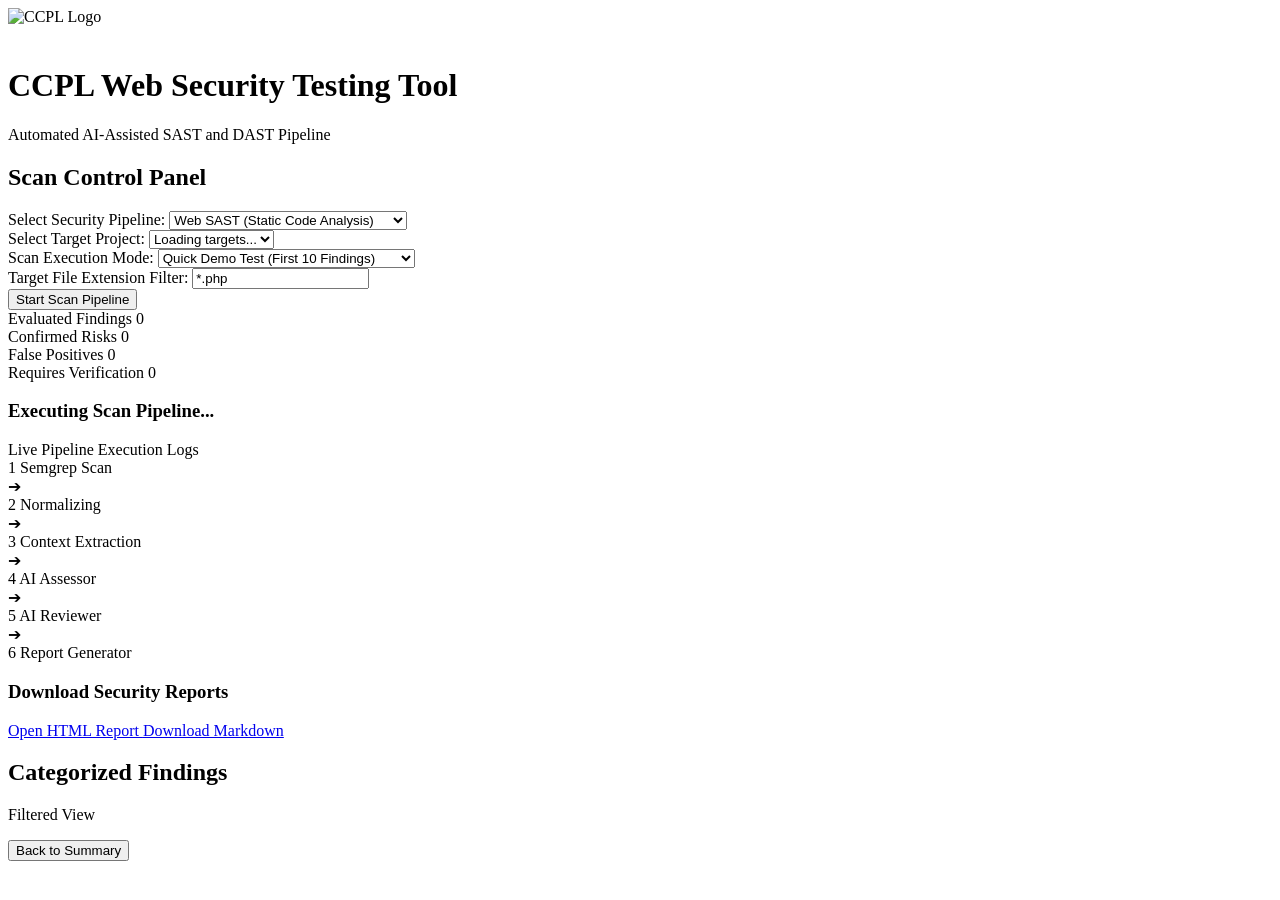
==== commit 6b653193: "feat(ui): refine dashboard UI based on screenshot - remove engine badge, remove duplicate tabs, enab" ====
--- a/frontend/index.html
+++ b/frontend/index.html
@@ -3,7 +3,7 @@
 <head>
     <meta charset="UTF-8">
     <meta name="viewport" content="width=device-width, initial-scale=1.0">
-    <title>CCPL Security Assessment Platform</title>
+    <title>CCPL Web Security Testing Dashboard</title>
     <!-- Google Fonts for Modern Typography -->
     <link rel="preconnect" href="https://fonts.googleapis.com">
     <link rel="preconnect" href="https://fonts.gstatic.com" crossorigin>
@@ -18,13 +18,9 @@
             <div class="logo-group">
                 <img src="/static/logo.webp" alt="CCPL Logo" class="brand-logo" style="height: 38px; max-height: 38px; width: auto; max-width: 160px; object-fit: contain; flex-shrink: 0; display: inline-block; vertical-align: middle;">
                 <div>
-                    <h1 id="app-header-title">CCPL Security Assessment Platform</h1>
-                    <p class="subtitle">Web SAST, Web DAST, and Android Mobile SAST</p>
+                    <h1 id="app-header-title">CCPL Web Security Testing Tool</h1>
+                    <p class="subtitle">Automated AI-Assisted SAST and DAST Pipeline</p>
                 </div>
-            </div>
-            <div class="engine-badge">
-                <span class="status-dot"></span>
-                <span>AI review: <strong>Dual-pass structured assessment</strong></span>
             </div>
         </header>
 
@@ -38,54 +34,15 @@
                 
                 <form id="scan-form" onsubmit="return false;">
                     <div class="form-group">
-                        <label for="pipeline-select">1. Select a security pipeline:</label>
-                        <select id="pipeline-select" class="form-input visually-hidden" aria-label="Selected security pipeline">
-                            <option value="web_sast">Web SAST</option>
-                            <option value="web_dast">Web DAST</option>
-                            <option value="mobile_sast">Mobile SAST</option>
+                        <label for="pipeline-select">Select Security Pipeline:</label>
+                        <select id="pipeline-select" class="form-input">
+                            <option value="web_sast">Web SAST (Static Code Analysis)</option>
+                            <option value="web_dast">Web DAST (Dynamic HTTP Testing)</option>
                         </select>
-                        <div class="pipeline-options" role="group" aria-label="Security pipeline">
-                            <button type="button" class="pipeline-option active" data-pipeline="web_sast">
-                                <span class="phase-kicker">Phase 1</span>
-                                <strong>Web SAST</strong>
-                                <small>Semgrep source analysis on DVWA</small>
-                            </button>
-                            <button type="button" class="pipeline-option" data-pipeline="web_dast">
-                                <span class="phase-kicker">Phase 2</span>
-                                <strong>Web DAST</strong>
-                                <small>OWASP ZAP testing against running DVWA</small>
-                            </button>
-                            <button type="button" class="pipeline-option" data-pipeline="mobile_sast">
-                                <span class="phase-kicker">Phase 3</span>
-                                <strong>Mobile SAST</strong>
-                                <small>MobSF static analysis of an Android APK</small>
-                            </button>
-                        </div>
-                    </div>
-
-                    <div id="mobile-apk-controls" class="hidden">
-                        <div class="form-group">
-                            <label for="apk-source-select">2. Choose the APK source:</label>
-                            <select id="apk-source-select" class="form-input">
-                                <option value="target">Use an APK already in targets/</option>
-                                <option value="upload">Upload an APK from this computer</option>
-                            </select>
-                        </div>
-                        <div class="form-group" id="target-apk-group">
-                            <label for="target-apk-select">Available APK:</label>
-                            <select id="target-apk-select" class="form-input">
-                                <option value="">Loading APK files...</option>
-                            </select>
-                        </div>
-                        <div class="form-group hidden" id="upload-apk-group">
-                            <label for="apk-file-input">APK file:</label>
-                            <input type="file" id="apk-file-input" class="form-input" accept=".apk,application/vnd.android.package-archive">
-                            <small>The backend forwards this temporary file to local MobSF and removes it after the scan attempt.</small>
-                        </div>
                     </div>
 
                     <div class="form-group" id="target-select-group">
-                        <label for="target-select">2. Select the target project:</label>
+                        <label for="target-select">Select Target Project:</label>
                         <select id="target-select" class="form-input">
                             <option value="">Loading targets...</option>
                         </select>
@@ -94,7 +51,7 @@
                     <div class="form-group">
                         <label for="scan-mode">Scan Execution Mode:</label>
                         <select id="scan-mode" class="form-input">
-                            <option value="3">Quick Demo Test (First 3 Findings)</option>
+                            <option value="10">Quick Demo Test (First 10 Findings)</option>
                             <option value="all">Full Comprehensive Scan (All Findings)</option>
                         </select>
                     </div>
@@ -104,7 +61,7 @@
                         <input type="text" id="include-pattern" class="form-input" value="*.php" placeholder="e.g. *.php or *.js">
                     </div>
 
-                    <button id="scan-btn" class="btn btn-primary">
+                    <button type="button" id="scan-btn" class="btn btn-primary">
                         <span id="btn-text">Start Scan Pipeline</span>
                     </button>
                 </form>
@@ -112,112 +69,111 @@
 
             <!-- Right Results & Statistics Panel -->
             <section class="results-panel">
-                <!-- Summary Metric Cards (Clickable for quick filtering) -->
-                <div class="stats-row">
-                    <div class="stat-card metric-evaluated" id="card-click-all" title="Click to view all evaluated findings">
-                        <span class="stat-label">Evaluated Findings</span>
-                        <span id="stat-total" class="stat-value text-blue">0</span>
-                    </div>
-                    <div class="stat-card metric-confirmed" id="card-click-confirmed" title="Click to view confirmed risks">
-                        <span class="stat-label">Confirmed Risks</span>
-                        <span id="stat-confirmed" class="stat-value text-red">0</span>
-                    </div>
-                    <div class="stat-card metric-discarded" id="card-click-discarded" title="Click to view false positives">
-                        <span class="stat-label">False Positives</span>
-                        <span id="stat-discarded" class="stat-value text-green">0</span>
-                    </div>
-                    <div class="stat-card metric-needs-review" id="card-click-needs-review" title="Click to view findings requiring verification">
-                        <span class="stat-label">Requires Verification</span>
-                        <span id="stat-needs-review" class="stat-value text-yellow">0</span>
-                    </div>
-                </div>
-
-                <!-- Active Scan Central Processing Panel -->
-                <div id="processing-panel" class="card processing-card">
-                    <!-- Circular Blue Loading Spinner -->
-                    <div id="spinner-container" class="spinner-group hidden">
-                        <div class="blue-spinner"></div>
-                        <h3 id="status-title">Executing Scan Pipeline...</h3>
+                <!-- Main Summary View Container -->
+                <div id="main-summary-view">
+                    <!-- Interactive Summary Metric Cards -->
+                    <div class="stats-row">
+                        <div class="stat-card metric-evaluated" id="card-click-all" title="Click to view all evaluated findings">
+                            <span class="stat-label">Evaluated Findings</span>
+                            <span id="stat-total" class="stat-value text-blue">0</span>
+                        </div>
+                        <div class="stat-card metric-confirmed" id="card-click-confirmed" title="Click to view confirmed risks">
+                            <span class="stat-label">Confirmed Risks</span>
+                            <span id="stat-confirmed" class="stat-value text-red">0</span>
+                        </div>
+                        <div class="stat-card metric-discarded" id="card-click-discarded" title="Click to view false positives">
+                            <span class="stat-label">False Positives</span>
+                            <span id="stat-discarded" class="stat-value text-green">0</span>
+                        </div>
+                        <div class="stat-card metric-needs-review" id="card-click-needs-review" title="Click to view findings requiring verification">
+                            <span class="stat-label">Requires Verification</span>
+                            <span id="stat-needs-review" class="stat-value text-yellow">0</span>
+                        </div>
                     </div>
 
-                    <!-- Live Real-Time Console Terminal Log Box -->
-                    <div id="console-wrapper" class="console-wrapper hidden">
-                        <div class="console-header">
-                            <span class="console-dot red"></span>
-                            <span class="console-dot yellow"></span>
-                            <span class="console-dot green"></span>
-                            <span class="console-title">Live Pipeline Execution Logs</span>
+                    <!-- Active Scan Central Processing Panel -->
+                    <div id="processing-panel" class="card processing-card">
+                        <!-- Circular Blue Loading Spinner -->
+                        <div id="spinner-container" class="spinner-group hidden">
+                            <div class="blue-spinner"></div>
+                            <h3 id="status-title">Executing Scan Pipeline...</h3>
                         </div>
-                        <div id="console-output" class="console-output"></div>
+
+                        <!-- Live Real-Time Console Terminal Log Box -->
+                        <div id="console-wrapper" class="console-wrapper hidden">
+                            <div class="console-header">
+                                <span class="console-dot red"></span>
+                                <span class="console-dot yellow"></span>
+                                <span class="console-dot green"></span>
+                                <span class="console-title">Live Pipeline Execution Logs</span>
+                            </div>
+                            <div id="console-output" class="console-output"></div>
+                        </div>
+
+                        <!-- Clean 6-Step Pipeline Pathway Bar -->
+                        <div id="pipeline-pathway" class="pipeline-pathway">
+                            <div class="step-item" id="step-scanner">
+                                <span class="step-num">1</span>
+                                <span class="step-label" id="scanner-step-label">Semgrep Scan</span>
+                            </div>
+                            <span class="arrow">➔</span>
+                            <div class="step-item" id="step-normalizer">
+                                <span class="step-num">2</span>
+                                <span class="step-label">Normalizing</span>
+                            </div>
+                            <span class="arrow">➔</span>
+                            <div class="step-item" id="step-context">
+                                <span class="step-num">3</span>
+                                <span class="step-label">Context Extraction</span>
+                            </div>
+                            <span class="arrow">➔</span>
+                            <div class="step-item" id="step-assessor">
+                                <span class="step-num">4</span>
+                                <span class="step-label">AI Assessor</span>
+                            </div>
+                            <span class="arrow">➔</span>
+                            <div class="step-item" id="step-reviewer">
+                                <span class="step-num">5</span>
+                                <span class="step-label">AI Reviewer</span>
+                            </div>
+                            <span class="arrow">➔</span>
+                            <div class="step-item" id="step-reports">
+                                <span class="step-num">6</span>
+                                <span class="step-label">Report Generator</span>
+                            </div>
+                        </div>
                     </div>
 
-                    <!-- Clean 6-Step Pipeline Pathway Bar -->
-                    <div id="pipeline-pathway" class="pipeline-pathway">
-                        <div class="step-item" id="step-scanner">
-                            <span class="step-num">1</span>
-                            <span class="step-label" id="scanner-step-label">Semgrep Scan</span>
-                        </div>
-                        <span class="arrow">➔</span>
-                        <div class="step-item" id="step-normalizer">
-                            <span class="step-num">2</span>
-                            <span class="step-label">Normalizing</span>
-                        </div>
-                        <span class="arrow">➔</span>
-                        <div class="step-item" id="step-context">
-                            <span class="step-num">3</span>
-                            <span class="step-label">Context Extraction</span>
-                        </div>
-                        <span class="arrow">➔</span>
-                        <div class="step-item" id="step-assessor">
-                            <span class="step-num">4</span>
-                            <span class="step-label">AI Assessor</span>
-                        </div>
-                        <span class="arrow">➔</span>
-                        <div class="step-item" id="step-reviewer">
-                            <span class="step-num">5</span>
-                            <span class="step-label">AI Reviewer</span>
-                        </div>
-                        <span class="arrow">➔</span>
-                        <div class="step-item" id="step-reports">
-                            <span class="step-num">6</span>
-                            <span class="step-label">Report Generator</span>
+                    <!-- Clean Report Action Bar (Download Options Only) -->
+                    <div id="report-actions" class="card actions-card hidden">
+                        <div class="actions-header">
+                            <h3>Download Security Reports</h3>
+                            <div class="button-group">
+                                <a id="download-html-btn" href="/api/reports/html" target="_blank" class="btn btn-secondary">
+                                    Open HTML Report
+                                </a>
+                                <a id="download-md-btn" href="/api/reports/md" download class="btn btn-secondary">
+                                    Download Markdown
+                                </a>
+                            </div>
                         </div>
                     </div>
                 </div>
 
-                <!-- Interactive Filter Tabs Bar -->
-                <div id="tab-navigation" class="tab-navigation hidden">
-                    <button class="tab-btn active" id="tab-confirmed-btn">
-                        Confirmed Risks (<span id="tab-confirmed-count">0</span>)
-                    </button>
-                    <button class="tab-btn" id="tab-discarded-btn">
-                        False Positives (<span id="tab-discarded-count">0</span>)
-                    </button>
-                    <button class="tab-btn" id="tab-needs-review-btn">
-                        Requires Verification (<span id="tab-needs-review-count">0</span>)
-                    </button>
-                    <button class="tab-btn" id="tab-all-btn">
-                        All Evaluated (<span id="tab-all-count">0</span>)
-                    </button>
+                <!-- Category Overlay Findings View (Hidden by Default) -->
+                <div id="category-view" class="card hidden">
+                    <div class="category-view-header">
+                        <div class="category-title-group">
+                            <h2 id="category-view-title">Categorized Findings</h2>
+                            <p id="category-view-subtitle" class="subtitle">Filtered View</p>
+                        </div>
+                        <button type="button" id="back-to-summary-btn" class="btn btn-secondary">
+                            Back to Summary
+                        </button>
+                    </div>
+                    <!-- Filtered Findings Container -->
+                    <div id="category-findings-container" class="findings-feed" style="margin-top: 1.25rem;"></div>
                 </div>
-
-                <!-- Report Action Bar (Download Options) -->
-                <div id="report-actions" class="card actions-card hidden">
-                    <div class="actions-header">
-                        <h3>Download Security Reports</h3>
-                        <div class="button-group">
-                            <a id="download-html-btn" href="/api/reports/html" target="_blank" class="btn btn-secondary">
-                                Open HTML Report
-                            </a>
-                            <a id="download-md-btn" href="/api/reports/md" download class="btn btn-secondary">
-                                Download Markdown
-                            </a>
-                        </div>
-                    </div>
-                </div>
-
-                <!-- Dynamic Findings List Container -->
-                <div id="findings-container" class="findings-feed"></div>
             </section>
         </main>
     </div>
